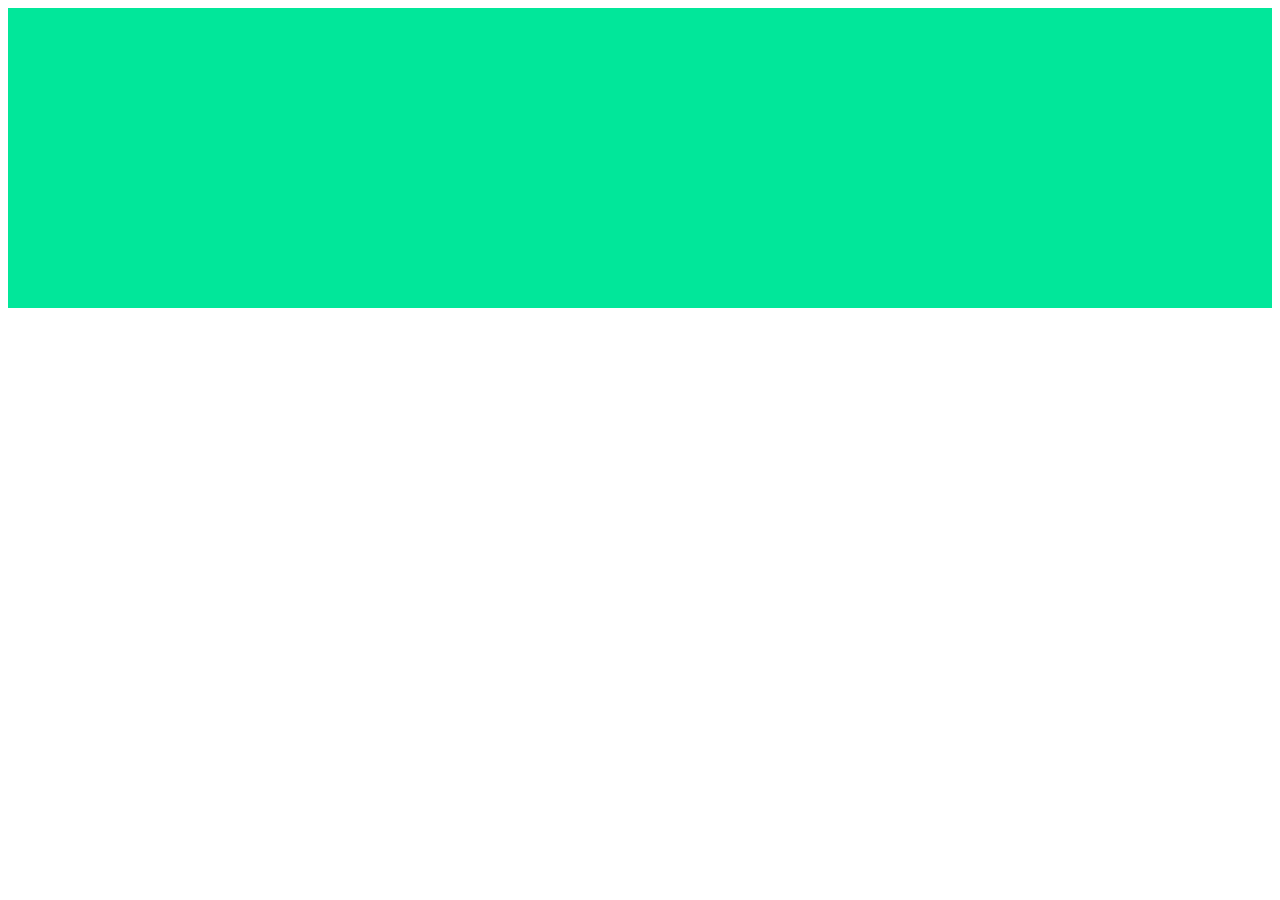
==== aula07/grid.html @ f3fd8dbf "Pasta adicionada" ====
<!DOCTYPE html>
<html lang="en">

<head>
    <meta charset="UTF-8">
    <meta name="viewport" content="width=device-width, initial-scale=1.0">
    <title>Grid Layout</title>
    <link rel="stylesheet" href="grid.css">
</head>

<body>
    <section class="container">
        <div class="item-1"></div>
        <div class="item-2"></div>
        <div class="item-3"></div>

    </section>
</body>

</html>
---- aula07/grid.css ----
* {
    padding: 0px;

}

.container {

    display: grid;
    grid-template-columns:repeat(5,50px);
    grid-template-rows: 100px 100px 100px;
}

.item-1 {
    background-color: rgb(1, 231, 154);
    grid-row:1/4;
    grid-column: 1/90;
}

.item-2 {
    background-color: blueviolet;
    grid-column: ;
}

.item-3 {
    background-color: rgb(245, 214, 147);
}
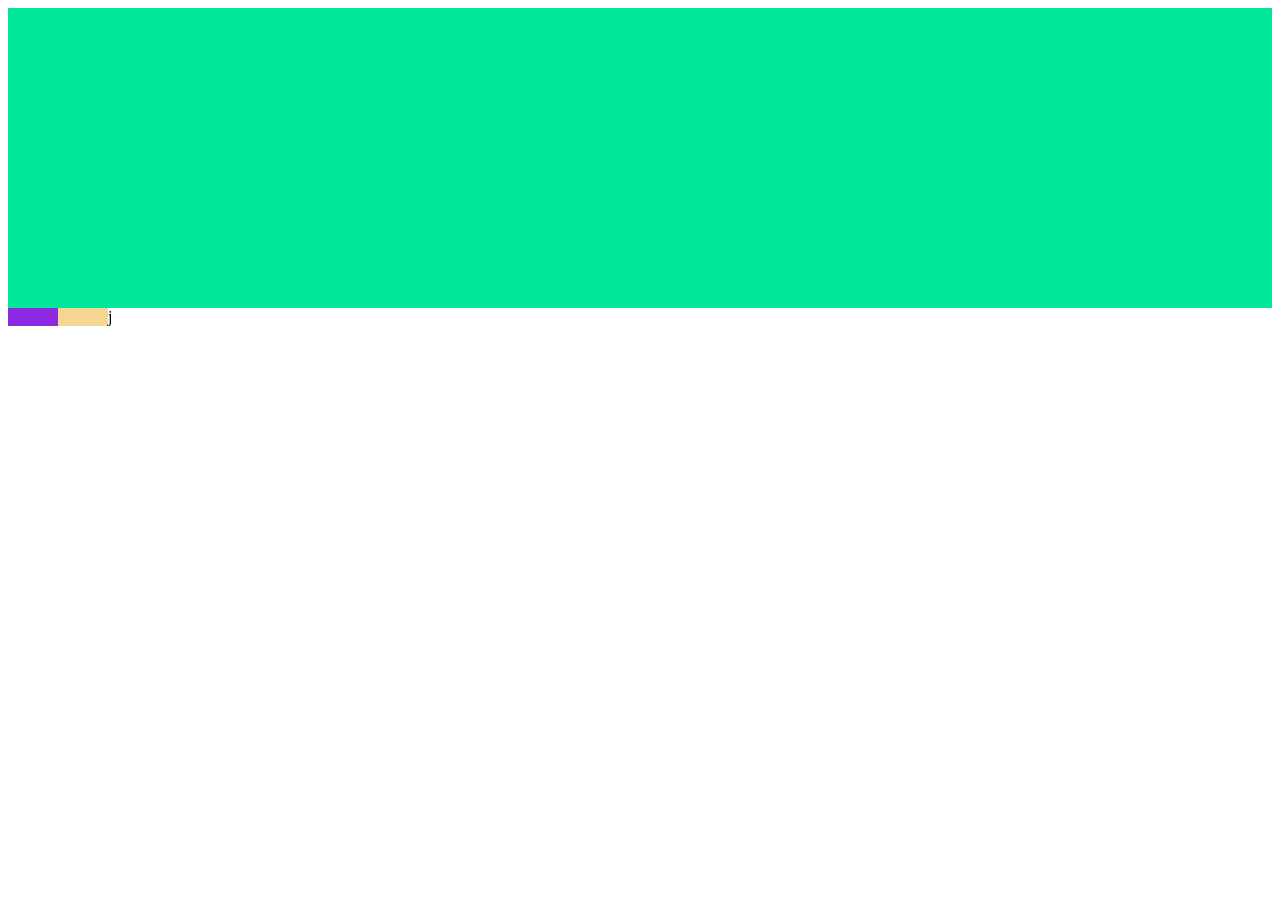
==== commit 86522013: "Adicionado a  pasta" ====
--- a/aula07/grid.html
+++ b/aula07/grid.html
@@ -12,7 +12,7 @@
     <section class="container">
         <div class="item-1"></div>
         <div class="item-2"></div>
-        <div class="item-3"></div>
+        <div class="item-3"></div>j
 
     </section>
 </body>
--- a/aula07/grid.css
+++ b/aula07/grid.css
@@ -23,4 +23,41 @@
 
 .item-3 {
     background-color: rgb(245, 214, 147);
+}
+
+<section class="banner">
+                <img src="assets img/download.png" alt="Gato fotogenico do banner">
+                <p class="texto-foco">Adote um gatinho, Ganhe um Amigo pra Vida</p>
+                <p class="texto-secundário">Leve um Amor pra Casa</p>
+            </section>
+
+
+(max-width:768px)
+
+
+/* --cor-pricipal: #bee9e8ff; */
+    /* --cor-segundaria: #62b6cbff;
+    --cor-terciaria: #1b4965ff;
+    --destaque: #cae9ffff;
+    --destaque-escuro: #5fa8d3ff;
+ */
+
+
+@media screen and (max-width: 430px) {
+    .banner {
+        display: flex;
+        flex-direction: column;
+        width: 430px;
+    }
+
+    .banner2 {
+        display: flex;
+        flex-direction: column;
+        width: 430px;
+    }
+
+    .container {
+        flex-direction: column;
+        align-items: center;
+    }
 }
